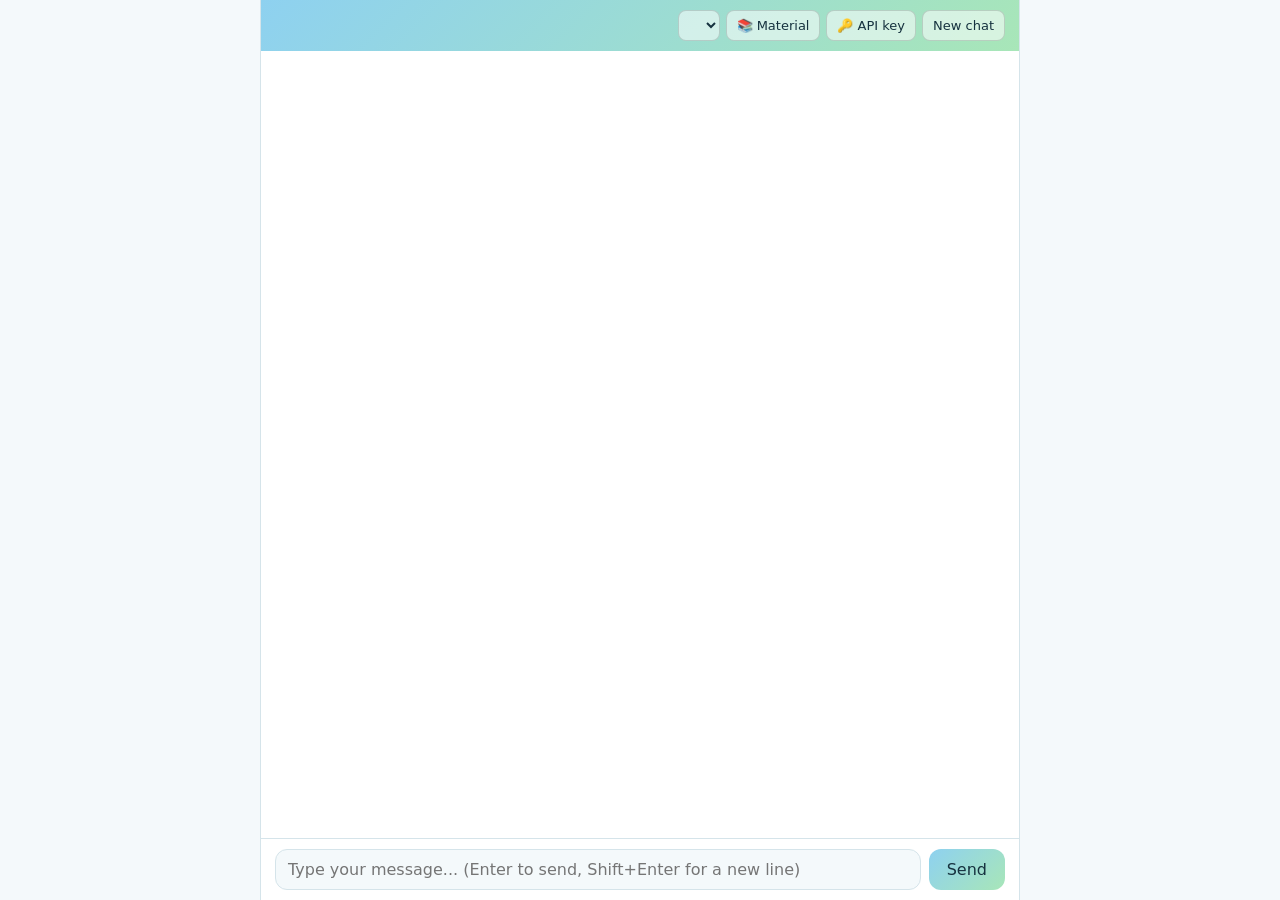
==== index.html @ a1ff74e9 "Add files via upload" ====
<!DOCTYPE html>
<html lang="en">
<head>
  <meta charset="UTF-8" />
  <meta name="viewport" content="width=device-width, initial-scale=1" />
  <title>LearningAnonymousBot</title>
  <link rel="stylesheet" href="style.css" />
</head>
<body>
  <div class="app">
    <header class="top">
      <div class="brand">
        <span id="botEmoji" class="emoji"></span>
        <div>
          <h1 id="botName"></h1>
          <p id="botTagline"></p>
        </div>
      </div>
      <div class="actions">
        <label class="style-picker">
          <span class="sr-only">Learning style</span>
          <select id="styleSelect" title="How do you like to learn?"></select>
        </label>
        <button id="materialBtn" type="button">📚 Material</button>
        <button id="keyBtn" type="button">🔑 API key</button>
        <button id="newChatBtn" type="button">New chat</button>
      </div>
    </header>

    <main id="messages" class="messages" aria-live="polite"></main>

    <div id="starters" class="starters"></div>

    <div class="composer">
      <textarea id="input" rows="1" placeholder="Type your message... (Enter to send, Shift+Enter for a new line)"></textarea>
      <button id="sendBtn" type="button" class="send">Send</button>
    </div>
  </div>

  <!-- API key pop-up -->
  <dialog id="keyDialog">
    <h2>Your Gemini API key</h2>
    <p>Paste your key here. It is never saved in the website's code.</p>
    <input id="keyInput" type="password" placeholder="Paste key here" autocomplete="off" />
    <label class="check">
      <input id="rememberKey" type="checkbox" /> Remember on this device
    </label>
    <div class="dialog-buttons">
      <button id="keyRemove" type="button" class="secondary">Remove key</button>
      <button id="keyCancel" type="button" class="secondary">Cancel</button>
      <button id="keySave" type="button">Save</button>
    </div>
  </dialog>

  <!-- Study material pop-up -->
  <dialog id="materialDialog">
    <h2>Study material</h2>
    <p>Paste notes, a handout, or a chapter summary. LearningAnonymousBot will use it for study guides and trivia. It stays in your browser only.</p>
    <textarea id="materialInput" rows="10" placeholder="Paste your material here..."></textarea>
    <label class="check">
      <input id="rememberMaterial" type="checkbox" /> Remember on this device
    </label>
    <div class="dialog-buttons">
      <button id="materialClear" type="button" class="secondary">Clear</button>
      <button id="materialCancel" type="button" class="secondary">Cancel</button>
      <button id="materialSave" type="button">Save</button>
    </div>
  </dialog>

  <script src="config.js"></script>
  <script src="script.js"></script>
</body>
</html>
---- style.css ----
/* Colors live in variables so dark mode and your theme colors are easy to change. */
:root {
  --accent: #8ED1F0;   /* light blue (replaced by themeColor from config.js) */
  --accent2: #A8E6B8;  /* light green (replaced by themeColor2 from config.js) */
  --on-accent: #16323f; /* dark text shown on top of the light colors */
  --link: #2A7BA6;      /* darker blue for small text and outlines */
  --bg: #f4f9fb;
  --panel: #ffffff;
  --text: #1d2a30;
  --muted: #5e6f77;
  --border: #d5e4ea;
  --bot-bubble: #f0f8f4;
}

@media (prefers-color-scheme: dark) {
  :root {
    --link: #8ED1F0;
    --bg: #12181c;
    --panel: #1b2328;
    --text: #e8f0f3;
    --muted: #9fb0b8;
    --border: #2e3b42;
    --bot-bubble: #243038;
  }
}

* { box-sizing: border-box; }

html, body {
  height: 100%;
  margin: 0;
  background: var(--bg);
  color: var(--text);
  font-family: system-ui, -apple-system, "Segoe UI", Roboto, sans-serif;
}

.sr-only {
  position: absolute;
  width: 1px; height: 1px;
  overflow: hidden;
  clip: rect(0 0 0 0);
}

.app {
  display: flex;
  flex-direction: column;
  height: 100%;
  max-width: 760px;
  margin: 0 auto;
  background: var(--panel);
  border-left: 1px solid var(--border);
  border-right: 1px solid var(--border);
}

.top {
  display: flex;
  flex-wrap: wrap;
  align-items: center;
  justify-content: space-between;
  gap: 8px;
  padding: 10px 14px;
  background: linear-gradient(135deg, var(--accent), var(--accent2));
  color: var(--on-accent);
}

.brand { display: flex; align-items: center; gap: 10px; }
.emoji { font-size: 28px; }
.top h1 { margin: 0; font-size: 18px; }
.top p { margin: 0; font-size: 12px; opacity: 0.85; }

.actions { display: flex; flex-wrap: wrap; gap: 6px; }

.top button, .top select {
  font: inherit;
  font-size: 13px;
  color: var(--on-accent);
  background: rgba(255, 255, 255, 0.55);
  border: 1px solid rgba(0, 0, 0, 0.15);
  border-radius: 8px;
  padding: 6px 10px;
  cursor: pointer;
}
.top select option { color: #1d2a30; background: #ffffff; }
.top button:hover { background: rgba(255, 255, 255, 0.85); }

.messages {
  flex: 1;
  overflow-y: auto;
  padding: 16px 14px;
  display: flex;
  flex-direction: column;
  gap: 10px;
}

.bubble {
  max-width: 85%;
  padding: 10px 14px;
  border-radius: 16px;
  line-height: 1.45;
  overflow-wrap: anywhere;
}
.bubble p { margin: 0 0 8px; }
.bubble p:last-child, .bubble ul:last-child { margin-bottom: 0; }
.bubble ul { margin: 0 0 8px; padding-left: 20px; }

.bubble.bot {
  align-self: flex-start;
  background: var(--bot-bubble);
  border: 1px solid var(--border);
  border-bottom-left-radius: 4px;
}
.bubble.user {
  align-self: flex-end;
  background: var(--accent);
  color: var(--on-accent);
  border-bottom-right-radius: 4px;
}
.bubble.error {
  align-self: flex-start;
  background: #fdecea;
  color: #8a1c14;
  border: 1px solid #f5c2bd;
}
@media (prefers-color-scheme: dark) {
  .bubble.error { background: #3a1d1b; color: #ffb4ab; border-color: #6b2a25; }
}

/* "Thinking" animation: three bouncing dots */
.dots { display: inline-flex; gap: 5px; padding: 4px 0; }
.dots span {
  width: 8px; height: 8px;
  background: var(--muted);
  border-radius: 50%;
  animation: bounce 1.2s infinite ease-in-out;
}
.dots span:nth-child(2) { animation-delay: 0.15s; }
.dots span:nth-child(3) { animation-delay: 0.3s; }
@keyframes bounce {
  0%, 80%, 100% { transform: translateY(0); opacity: 0.5; }
  40% { transform: translateY(-6px); opacity: 1; }
}

.starters {
  display: flex;
  flex-wrap: wrap;
  gap: 8px;
  padding: 0 14px 10px;
}
.starters button {
  font: inherit;
  font-size: 14px;
  color: var(--link);
  background: transparent;
  border: 1px solid var(--accent);
  border-radius: 999px;
  padding: 7px 14px;
  cursor: pointer;
}
.starters button:hover { background: var(--accent2); color: var(--on-accent); }

.composer {
  display: flex;
  gap: 8px;
  padding: 10px 14px;
  border-top: 1px solid var(--border);
}
.composer textarea {
  flex: 1;
  resize: none;
  max-height: 140px;
  font: inherit;
  padding: 10px 12px;
  border: 1px solid var(--border);
  border-radius: 12px;
  background: var(--bg);
  color: var(--text);
}
.send, dialog button {
  font: inherit;
  color: var(--on-accent);
  background: linear-gradient(135deg, var(--accent), var(--accent2));
  border: none;
  border-radius: 12px;
  padding: 0 18px;
  cursor: pointer;
}
.send:disabled { opacity: 0.5; cursor: not-allowed; }

dialog {
  width: min(92vw, 480px);
  border: 1px solid var(--border);
  border-radius: 14px;
  background: var(--panel);
  color: var(--text);
  padding: 18px;
}
dialog::backdrop { background: rgba(0, 0, 0, 0.5); }
dialog h2 { margin-top: 0; }
dialog p { color: var(--muted); font-size: 14px; }
dialog input[type="password"], dialog textarea {
  width: 100%;
  font: inherit;
  padding: 10px;
  border: 1px solid var(--border);
  border-radius: 10px;
  background: var(--bg);
  color: var(--text);
}
.check { display: block; margin: 10px 0; font-size: 14px; }
.dialog-buttons { display: flex; justify-content: flex-end; gap: 8px; margin-top: 12px; }
dialog button { padding: 9px 16px; }
dialog button.secondary {
  background: transparent;
  color: var(--text);
  border: 1px solid var(--border);
}

@media (max-width: 520px) {
  .bubble { max-width: 92%; }
  .top h1 { font-size: 16px; }
}
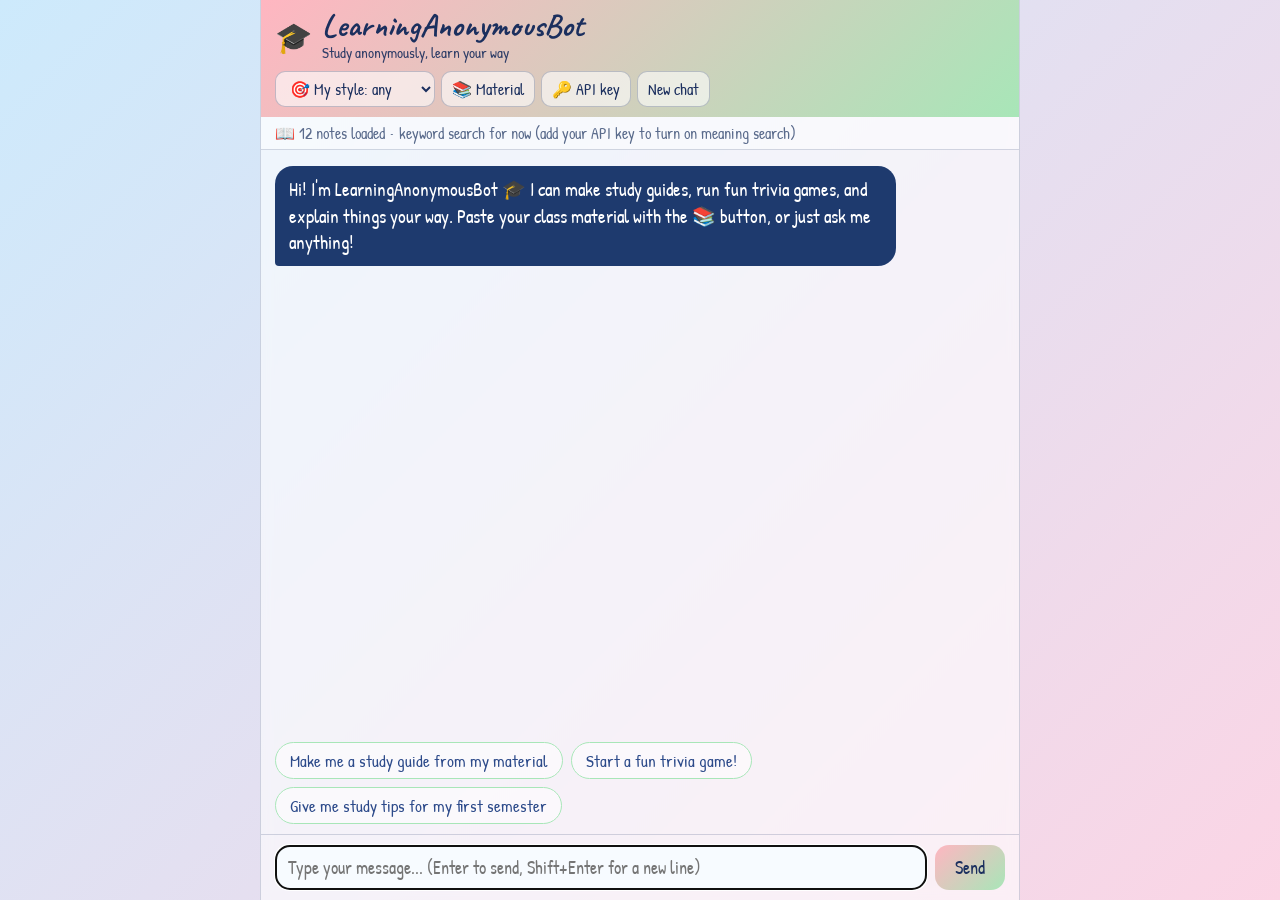
==== commit 35f83383: "Update index.html" ====
--- a/index.html
+++ b/index.html
@@ -4,6 +4,12 @@
   <meta charset="UTF-8" />
   <meta name="viewport" content="width=device-width, initial-scale=1" />
   <title>LearningAnonymousBot</title>
+
+  <!-- Handwriting fonts from Google Fonts (the page still works without them) -->
+  <link rel="preconnect" href="https://fonts.googleapis.com" />
+  <link rel="preconnect" href="https://fonts.gstatic.com" crossorigin />
+  <link href="https://fonts.googleapis.com/css2?family=Caveat:wght@600;700&family=Patrick+Hand&display=swap" rel="stylesheet" />
+
   <link rel="stylesheet" href="style.css" />
 </head>
 <body>
@@ -26,6 +32,9 @@
         <button id="newChatBtn" type="button">New chat</button>
       </div>
     </header>
+
+    <!-- Shows how many notes are loaded (filled in by script.js) -->
+    <div id="kbStatus" class="kb-status" role="status" hidden></div>
 
     <main id="messages" class="messages" aria-live="polite"></main>
 
--- a/style.css
+++ b/style.css
@@ -1,37 +1,47 @@
 /* Colors live in variables so dark mode and your theme colors are easy to change. */
 :root {
-  --accent: #8ED1F0;   /* light blue (replaced by themeColor from config.js) */
-  --accent2: #A8E6B8;  /* light green (replaced by themeColor2 from config.js) */
-  --on-accent: #16323f; /* dark text shown on top of the light colors */
-  --link: #2A7BA6;      /* darker blue for small text and outlines */
-  --bg: #f4f9fb;
-  --panel: #ffffff;
-  --text: #1d2a30;
-  --muted: #5e6f77;
-  --border: #d5e4ea;
-  --bot-bubble: #f0f8f4;
+  --accent: #9ED4F5;    /* light blue (replaced by themeColor from config.js) */
+  --accent2: #F9BBD6;   /* light pink (replaced by themeColor2 from config.js) */
+  --on-accent: #1b2f5e; /* dark blue text shown on top of the light colors */
+  --link: #2c4a8a;      /* dark blue for small text and outlines */
+  --page-bg: linear-gradient(135deg, #cdeafc 0%, #fbd5e5 100%);
+  --bg: #f7fbff;
+  --panel: rgba(255, 255, 255, 0.6);
+  --text: #1b2f5e;
+  --muted: #5a6b8c;
+  --border: rgba(27, 47, 94, 0.18);
+  --bot-bubble: #1e3a6e; /* dark blue response bubbles */
+  --bot-text: #ffffff;
+  --font-body: "Patrick Hand", "Segoe Print", "Bradley Hand", "Comic Sans MS", cursive;
+  --font-title: "Caveat", "Patrick Hand", "Segoe Print", "Comic Sans MS", cursive;
 }
 
 @media (prefers-color-scheme: dark) {
   :root {
-    --link: #8ED1F0;
-    --bg: #12181c;
-    --panel: #1b2328;
-    --text: #e8f0f3;
-    --muted: #9fb0b8;
-    --border: #2e3b42;
-    --bot-bubble: #243038;
+    --link: #9ED4F5;
+    --page-bg: linear-gradient(135deg, #16223a 0%, #3a2238 100%);
+    --bg: #1a2233;
+    --panel: rgba(24, 32, 48, 0.82);
+    --text: #eaf1ff;
+    --muted: #a9b8d6;
+    --border: rgba(255, 255, 255, 0.18);
+    --bot-bubble: #2a4a86;
   }
 }
 
 * { box-sizing: border-box; }
 
-html, body {
+[hidden] { display: none !important; }
+
+html { height: 100%; }
+
+body {
   height: 100%;
   margin: 0;
-  background: var(--bg);
-  color: var(--text);
-  font-family: system-ui, -apple-system, "Segoe UI", Roboto, sans-serif;
+  background: var(--page-bg) fixed;
+  color: var(--text);
+  font-family: var(--font-body);
+  font-size: 18px;
 }
 
 .sr-only {
@@ -48,6 +58,7 @@
   max-width: 760px;
   margin: 0 auto;
   background: var(--panel);
+  backdrop-filter: blur(6px);
   border-left: 1px solid var(--border);
   border-right: 1px solid var(--border);
 }
@@ -64,24 +75,47 @@
 }
 
 .brand { display: flex; align-items: center; gap: 10px; }
-.emoji { font-size: 28px; }
-.top h1 { margin: 0; font-size: 18px; }
-.top p { margin: 0; font-size: 12px; opacity: 0.85; }
+.emoji { font-size: 30px; }
+.top h1 {
+  margin: 0;
+  font-family: var(--font-title);
+  font-size: 32px;
+  font-weight: 700;
+  line-height: 1;
+}
+.top p { margin: 0; font-size: 15px; opacity: 0.9; }
 
 .actions { display: flex; flex-wrap: wrap; gap: 6px; }
 
 .top button, .top select {
   font: inherit;
-  font-size: 13px;
+  font-size: 16px;
   color: var(--on-accent);
-  background: rgba(255, 255, 255, 0.55);
-  border: 1px solid rgba(0, 0, 0, 0.15);
-  border-radius: 8px;
-  padding: 6px 10px;
-  cursor: pointer;
-}
-.top select option { color: #1d2a30; background: #ffffff; }
-.top button:hover { background: rgba(255, 255, 255, 0.85); }
+  background: rgba(255, 255, 255, 0.6);
+  border: 1px solid rgba(27, 47, 94, 0.25);
+  border-radius: 10px;
+  padding: 5px 10px;
+  cursor: pointer;
+}
+.top select option { color: #1b2f5e; background: #ffffff; }
+.top button:hover { background: rgba(255, 255, 255, 0.9); }
+
+/* Status line under the header: "12 notes loaded • meaning search" */
+.kb-status {
+  padding: 5px 14px;
+  font-size: 16px;
+  color: var(--muted);
+  background: rgba(255, 255, 255, 0.45);
+  border-bottom: 1px solid var(--border);
+}
+.kb-status.warn {
+  color: #6b4a00;
+  background: #fff4d6;
+}
+@media (prefers-color-scheme: dark) {
+  .kb-status { background: rgba(255, 255, 255, 0.06); }
+  .kb-status.warn { color: #ffe2a0; background: #3d3112; }
+}
 
 .messages {
   flex: 1;
@@ -95,23 +129,26 @@
 .bubble {
   max-width: 85%;
   padding: 10px 14px;
-  border-radius: 16px;
-  line-height: 1.45;
+  border-radius: 18px;
+  font-size: 19px;
+  line-height: 1.4;
   overflow-wrap: anywhere;
 }
 .bubble p { margin: 0 0 8px; }
 .bubble p:last-child, .bubble ul:last-child { margin-bottom: 0; }
 .bubble ul { margin: 0 0 8px; padding-left: 20px; }
 
+/* AI replies: dark blue bubbles with white handwriting */
 .bubble.bot {
   align-self: flex-start;
   background: var(--bot-bubble);
-  border: 1px solid var(--border);
+  color: var(--bot-text);
   border-bottom-left-radius: 4px;
 }
+/* Student messages: light colored bubbles */
 .bubble.user {
   align-self: flex-end;
-  background: var(--accent);
+  background: var(--accent2);
   color: var(--on-accent);
   border-bottom-right-radius: 4px;
 }
@@ -125,11 +162,57 @@
   .bubble.error { background: #3a1d1b; color: #ffb4ab; border-color: #6b2a25; }
 }
 
+/* Copy button under each AI reply */
+.copy-btn {
+  align-self: flex-start;
+  margin: -4px 0 4px 6px;
+  font: inherit;
+  font-size: 15px;
+  color: var(--link);
+  background: rgba(255, 255, 255, 0.55);
+  border: 1px solid var(--border);
+  border-radius: 999px;
+  padding: 2px 12px;
+  cursor: pointer;
+}
+.copy-btn:hover { background: var(--accent2); color: var(--on-accent); }
+@media (prefers-color-scheme: dark) {
+  .copy-btn { background: rgba(255, 255, 255, 0.08); }
+}
+
+/* "Sources" section under each AI reply (click to open) */
+.sources {
+  align-self: flex-start;
+  max-width: 92%;
+  margin: -2px 0 6px 6px;
+  font-size: 16px;
+  color: var(--text);
+}
+.sources summary {
+  cursor: pointer;
+  color: var(--link);
+  font-size: 16px;
+}
+.source-item {
+  margin-top: 6px;
+  padding: 6px 10px;
+  background: rgba(255, 255, 255, 0.55);
+  border-left: 3px solid var(--accent2);
+  border-radius: 8px;
+  overflow-wrap: anywhere;
+}
+.source-title { font-weight: 700; }
+.source-score { color: var(--muted); font-size: 15px; margin-left: 6px; }
+.source-snippet { margin: 2px 0 0; color: var(--muted); }
+@media (prefers-color-scheme: dark) {
+  .source-item { background: rgba(255, 255, 255, 0.08); }
+}
+
 /* "Thinking" animation: three bouncing dots */
 .dots { display: inline-flex; gap: 5px; padding: 4px 0; }
 .dots span {
   width: 8px; height: 8px;
-  background: var(--muted);
+  background: #cfe3ff;
   border-radius: 50%;
   animation: bounce 1.2s infinite ease-in-out;
 }
@@ -148,12 +231,12 @@
 }
 .starters button {
   font: inherit;
-  font-size: 14px;
+  font-size: 17px;
   color: var(--link);
-  background: transparent;
-  border: 1px solid var(--accent);
+  background: rgba(255, 255, 255, 0.5);
+  border: 1.5px solid var(--accent2);
   border-radius: 999px;
-  padding: 7px 14px;
+  padding: 6px 14px;
   cursor: pointer;
 }
 .starters button:hover { background: var(--accent2); color: var(--on-accent); }
@@ -169,19 +252,21 @@
   resize: none;
   max-height: 140px;
   font: inherit;
-  padding: 10px 12px;
-  border: 1px solid var(--border);
-  border-radius: 12px;
+  font-size: 18px;
+  padding: 9px 12px;
+  border: 1px solid var(--border);
+  border-radius: 14px;
   background: var(--bg);
   color: var(--text);
 }
 .send, dialog button {
   font: inherit;
+  font-size: 18px;
   color: var(--on-accent);
   background: linear-gradient(135deg, var(--accent), var(--accent2));
   border: none;
-  border-radius: 12px;
-  padding: 0 18px;
+  border-radius: 14px;
+  padding: 0 20px;
   cursor: pointer;
 }
 .send:disabled { opacity: 0.5; cursor: not-allowed; }
@@ -189,26 +274,31 @@
 dialog {
   width: min(92vw, 480px);
   border: 1px solid var(--border);
-  border-radius: 14px;
-  background: var(--panel);
+  border-radius: 16px;
+  background: var(--bg);
   color: var(--text);
   padding: 18px;
-}
-dialog::backdrop { background: rgba(0, 0, 0, 0.5); }
-dialog h2 { margin-top: 0; }
-dialog p { color: var(--muted); font-size: 14px; }
+  font-family: var(--font-body);
+}
+dialog::backdrop { background: rgba(20, 30, 60, 0.5); }
+dialog h2 {
+  margin-top: 0;
+  font-family: var(--font-title);
+  font-size: 30px;
+}
+dialog p { color: var(--muted); font-size: 17px; }
 dialog input[type="password"], dialog textarea {
   width: 100%;
   font: inherit;
   padding: 10px;
   border: 1px solid var(--border);
-  border-radius: 10px;
-  background: var(--bg);
-  color: var(--text);
-}
-.check { display: block; margin: 10px 0; font-size: 14px; }
+  border-radius: 12px;
+  background: var(--panel);
+  color: var(--text);
+}
+.check { display: block; margin: 10px 0; font-size: 17px; }
 .dialog-buttons { display: flex; justify-content: flex-end; gap: 8px; margin-top: 12px; }
-dialog button { padding: 9px 16px; }
+dialog button { padding: 8px 16px; }
 dialog button.secondary {
   background: transparent;
   color: var(--text);
@@ -217,5 +307,5 @@
 
 @media (max-width: 520px) {
   .bubble { max-width: 92%; }
-  .top h1 { font-size: 16px; }
-}
+  .top h1 { font-size: 28px; }
+}
